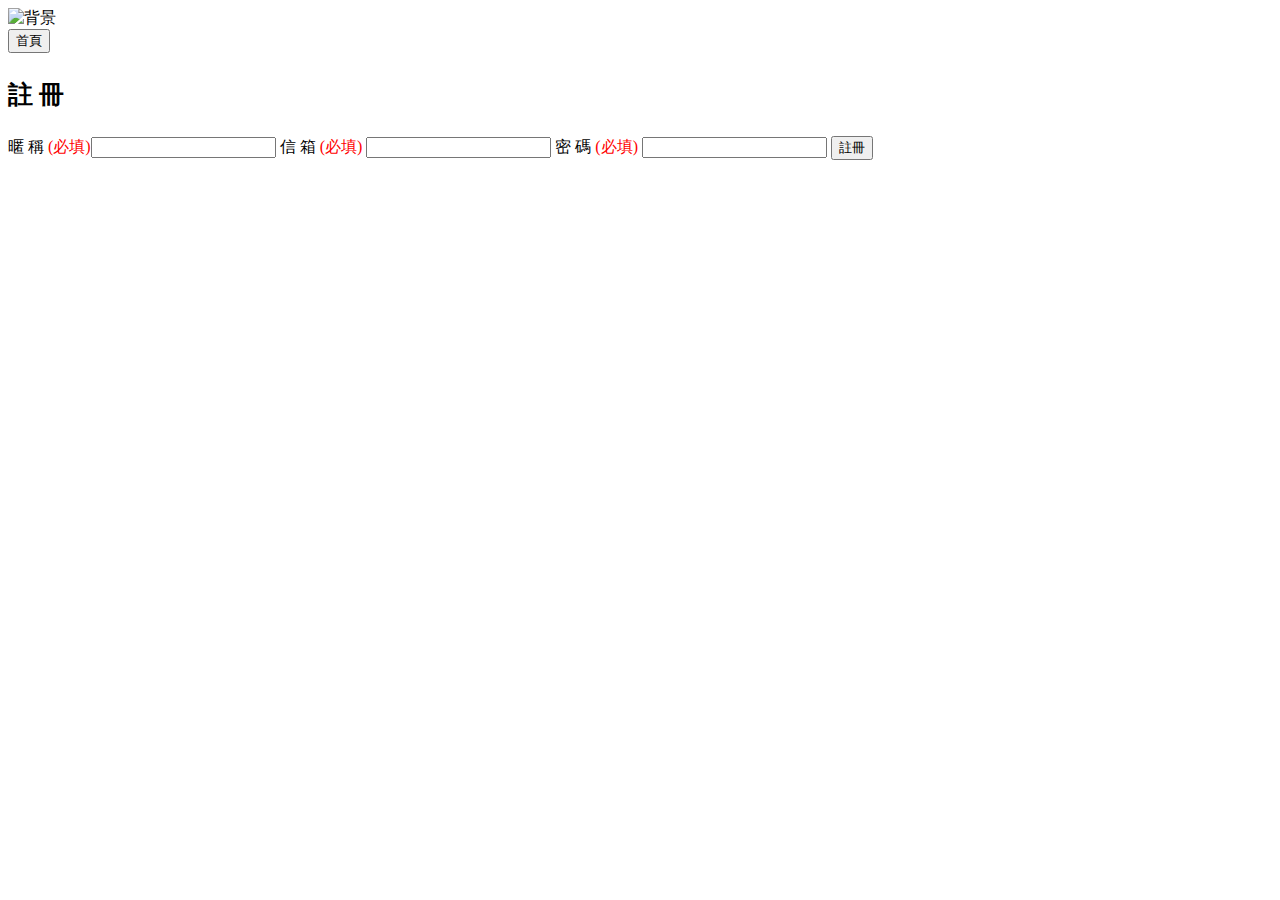
==== templates/register.html @ 52d73a18 "購物網站_未完成" ====
<!DOCTYPE html>
<html lang="en">
<head>
    <meta charset="UTF-8">
    <meta name="viewport" content="width=device-width, initial-scale=1.0">
    <title>會員註冊</title>
    <link rel="stylesheet" href="/CSS/register.css">
</head>
<body>
    <img src="/picture/背景圖.jpg" alt="背景">
    <div class="leftcolor">
        <div class="leftposition">
            <a href="/"><button class="shophomebtn">首頁</button></a>
            <h3 style="font-size: 25px;">註 冊</h3>
            <div class="input">
                <form action="/signup" method="POST">
                    暱 稱 <span style="color: red;">(必填)</span><input type="text" name="username"/>
                    信 箱 <span style="color: red;">(必填)</span> <input type="email" name="email"/>
                    密 碼 <span style="color: red;">(必填)</span> <input type="password" name="password"/>
                    <button>註冊</button>
                </form>
            </div>
        </div>
    </div>
    
</body>
</html>
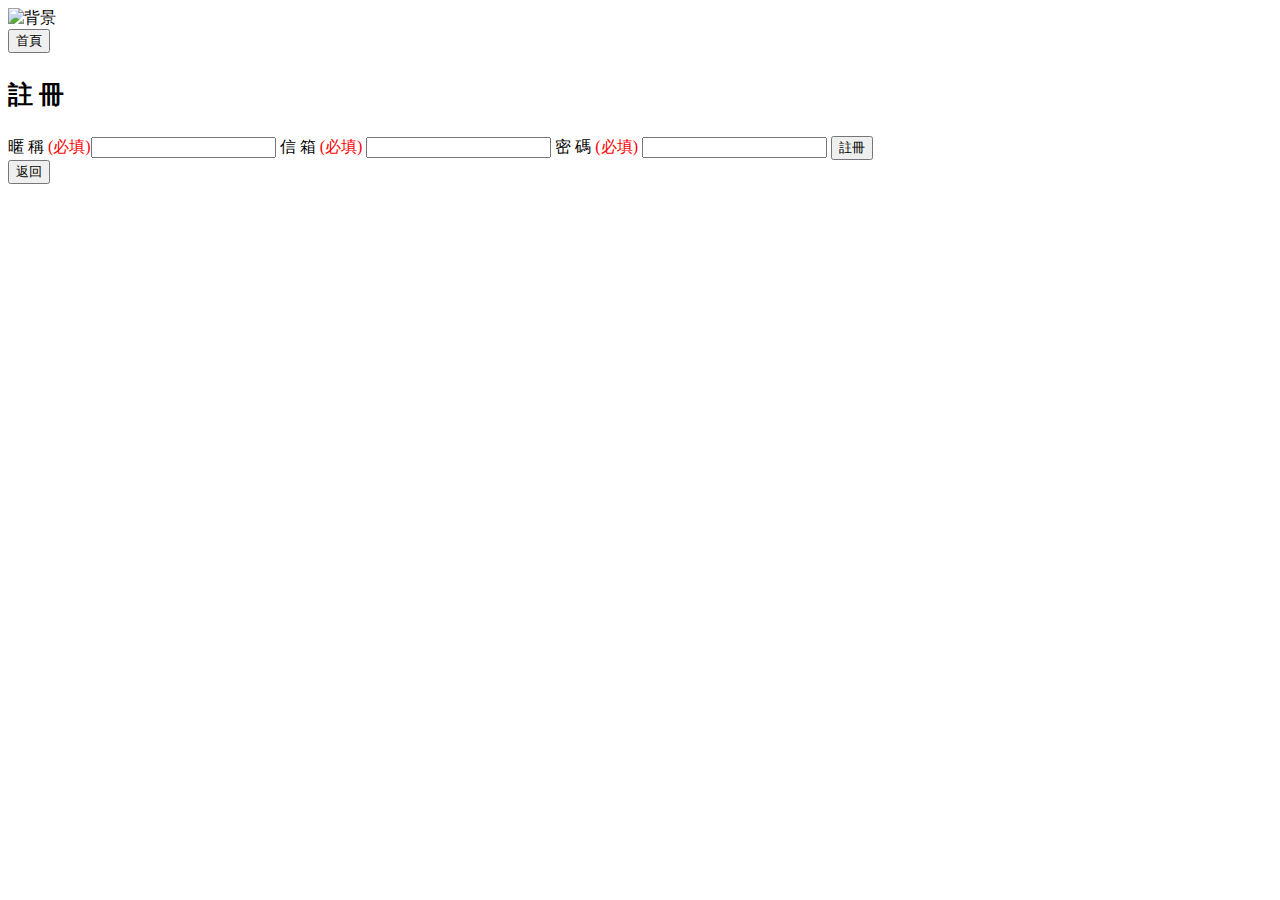
==== commit f4888219: "修正前端排版及後端資料庫連線" ====
--- a/templates/register.html
+++ b/templates/register.html
@@ -20,6 +20,7 @@
                     <button>註冊</button>
                 </form>
             </div>
+            <a href="/login"><button>返回</button></a>
         </div>
     </div>
     
